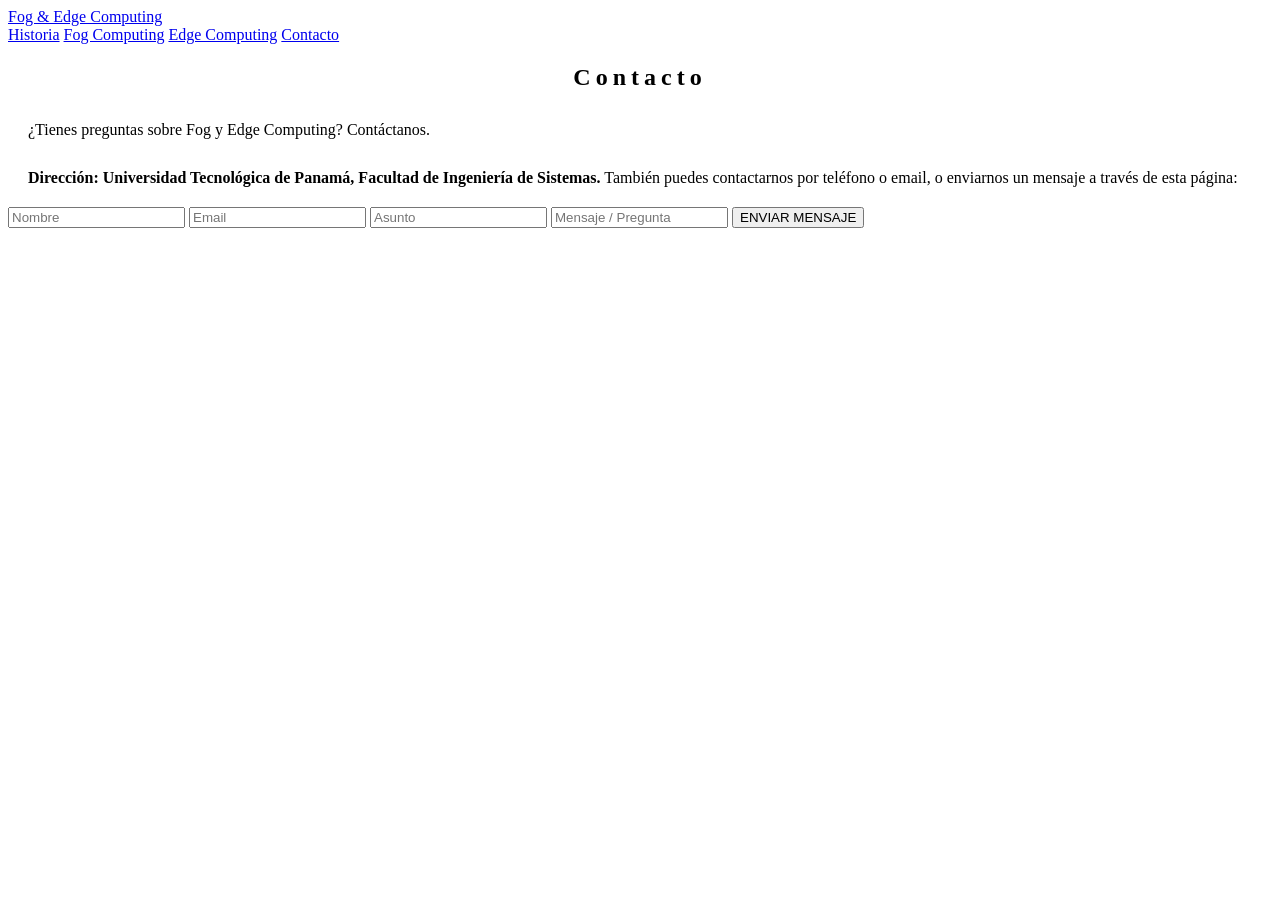
==== contacto.html @ ece4b325 "Add files via upload" ====
<!DOCTYPE html>
<html lang="es">
<meta charset="UTF-8">
<title>Fog & Edge Computing</title>
<meta name="viewport" content="width=device-width,initial-scale=1">
<link rel="stylesheet" href="https://www.w3schools.com/w3css/5/w3.css">
<link rel="stylesheet" href="css/estilosparcial.css">

<style>
body {font-family:"Times New Roman", serif}
body {
	background-image: url(https://static.vecteezy.com/system/resources/previews/002/261/151/original/phone-icon-symbol-sign-isolate-on-white-background-illustration-free-vector.jpg);
background-size: cover;                  /* scales image to cover the element */
  background-repeat: no-repeat;            /* prevents tiling */
  background-position: center center;      /* centers the image */
  background-attachment: fixed;
}
h1,h2,h3,h4,h5,h6 {font-family:serif;letter-spacing:5px}
</style>

<!-- Navbar (Sits on top) -->
<div class="w3-flex w3-top w3-white w3-wide w3-padding w3-card">
  <a href="index.html" class="w3-button">Fog & Edge Computing</a>

  <nav class="w3-flex w3-hide-small" style="margin-left:auto">
    <a href="historia.html" class="w3-button">Historia</a>
    <a href="fog.html" class="w3-button">Fog Computing</a>
    <a href="edge.html" class="w3-button">Edge Computing</a>
    <a href="contacto.html" class="w3-button">Contacto</a>
  </nav>
</div>
<!-- Contact -->
<section id="contact" class="w3-container w3-padding-64">

<h1>Contacto</h1>
<p>¿Tienes preguntas sobre Fog y Edge Computing? Contáctanos.</p>
<p>
  <b>Dirección: Universidad Tecnológica de Panamá, Facultad de Ingeniería de Sistemas.</b>
También puedes contactarnos por teléfono o email, o enviarnos un mensaje a través de esta página:
</p>

<form action="/action_page.php" target="_blank">
<p2>
<input class="w3-input w3-padding-16"
type="text" placeholder="Nombre" required name="Name">
</p2>

<p2>
<input class="w3-input w3-padding-16"
type="email" placeholder="Email" required name="Email">
</p2>

<p2>
<input class="w3-input w3-padding-16"
type="text" placeholder="Asunto" required name="Subject">
</p2>

<p2>
<input class="w3-input w3-padding-16"
type="text" placeholder="Mensaje / Pregunta"
required name="Message">
</p2>

<p2>
<button class="w3-button w3-light-grey w3-section"
type="submit">ENVIAR MENSAJE</button>
</p2>

</form>
</section>
---- css/estilosparcial.css ----
<!DOCTYPE html>
<html lang="en">
<meta charset="UTF-8">
<title>W3.CSS Catering Template</title>
<meta name="viewport" content="width=device-width,initial-scale=1">
<link rel="stylesheet" href="https://www.w3schools.com/w3css/5/w3.css">

<style>
body {font-family:"Times New Roman", serif}
h1,h2,h3,h4,h5,h6 {font-family:serif;letter-spacing:5px}
h1 {
  text-align: center
}

p {
text-align: justify;
border: 2px; 
background-color: white;
padding: 10px;
margin: 10px;
}

li {
  text-align: justify;
border: 2px; 
background-color: white;
padding: 15px;
margin: 15px;
}

</style>

<body>

<!-- Navbar (Sits on top) -->
<div class="w3-flex w3-top w3-white w3-wide w3-padding w3-card">
  <a href="#home" class="w3-button">Gourmet au Catering</a>

  <nav class="w3-flex w3-hide-small" style="margin-left:auto">
    <a href="#about" class="w3-button">About</a>
    <a href="#menu" class="w3-button">Menu</a>
    <a href="#contact" class="w3-button">Contact</a>
  </nav>
</div>

<!-- Header -->
<header class="w3-display-container">
  <img src="img_catering.jpg"
  style="width:100%" alt="Catering">
  <div class="w3-display-bottomleft w3-padding w3-text-white w3-opacity-min">
    <h1>Le Catering</h1>
  </div>
</header>

<!-- Page Content -->
<main id="home" class="w3-content" style="max-width:1000px">

<!-- About -->
<section id="about" class="w3-grid w3-padding-64"
style="grid-template-columns:repeat(auto-fit,minmax(300px,1fr))">

<div class="w3-padding-large">
  <img src="img_tablesetting2.jpg"
  class="w3-round w3-opacity-min" style="width:100%" alt="Table">
</div>

<div class="w3-padding-large">
  <h1 class="w3-center">About Catering</h1>
  <h5 class="w3-center">Tradition since 1889</h5>
  <p class="w3-large">
  The Catering was founded in blabla by Mr. Smith in lorem ipsum dolor sit amet, consectetur adipiscing elit consectetur adipiscing elit, sed do eiusmod tempor incididunt ut labore et dolore magna aliqua.</p>
  <p class="w3-large w3-text-grey">
  Excepteur sint occaecat cupidatat non proident, sunt in culpa qui officia deserunt mollit anim id est laborum consectetur adipiscing elit, sed do eiusmod temporincididunt ut labore et dolore magna aliqua.</p>    </p>
</div>

</section>

<hr>
<!-- Menu -->
<section id="menu" class="w3-grid w3-padding-64"
style="grid-template-columns:repeat(auto-fit,minmax(300px,1fr))">

<div class="w3-padding-large">
  <h1 class="w3-center">Our Menu</h1>

  <h4>Bread Basket</h4>
  <p class="w3-text-grey">
  Assortment of fresh baked fruit breads and muffins 5.50
  </p>

  <h4>Belgian Waffle</h4>
  <p class="w3-text-grey">
  Vanilla flavored batter with malted flour 7.50
  </p>

  <h4>Scrambled Eggs</h4>
  <p class="w3-text-grey">
  Scrambled eggs, roasted red pepper and garlic, with green onions 7.50
  </p>

  <h4>Blueberry Pancakes</h4>
  <p class="w3-text-grey">
  With syrup, butter and lots of berries 8.50
  </p>

</div>

<div class="w3-padding-large">
  <img src="img_tablesetting.jpg"
  class="w3-round w3-opacity-min"
  alt="Menu" style="width:100%">
</div>

</section>

<hr>
<!-- Contact -->
<section id="contact" class="w3-container w3-padding-64">

<h1>Contact</h1>
<p>We offer full-service catering for any event, large or small.</p>

<p class="w3-text-blue-grey w3-large">
<b>Catering Service, 42nd Living St, 43043 New York, NY</b>
</p>

<p>
You can also contact us by phone 00553123-2323 or email
catering@catering.com, or send us a message here:
</p>

<form action="/action_page.php" target="_blank">
<p>
<input class="w3-input w3-padding-16"
type="text" placeholder="Name" required name="Name">
</p>

<p>
<input class="w3-input w3-padding-16"
type="number" placeholder="How many people" required name="People">
</p>

<p>
<input class="w3-input w3-padding-16"
type="datetime-local" required name="date">
</p>

<p>
<input class="w3-input w3-padding-16"
type="text" placeholder="Message / Special requirements"
required name="Message">
</p>

<p>
<button class="w3-button w3-light-grey w3-section"
type="submit">SEND MESSAGE</button>
</p>

</form>
</section>

</main>

<!-- Map -->
<img src="map.jpg" style="width:100%" alt="Map">

<!-- Footer -->
<footer class="w3-center w3-light-grey w3-padding-32">
<p>
Powered by
<a href="https://www.w3schools.com/w3css/default.asp"
title="W3.CSS" target="_blank">w3.css</a>
</p>
</footer>

</body>
</html>
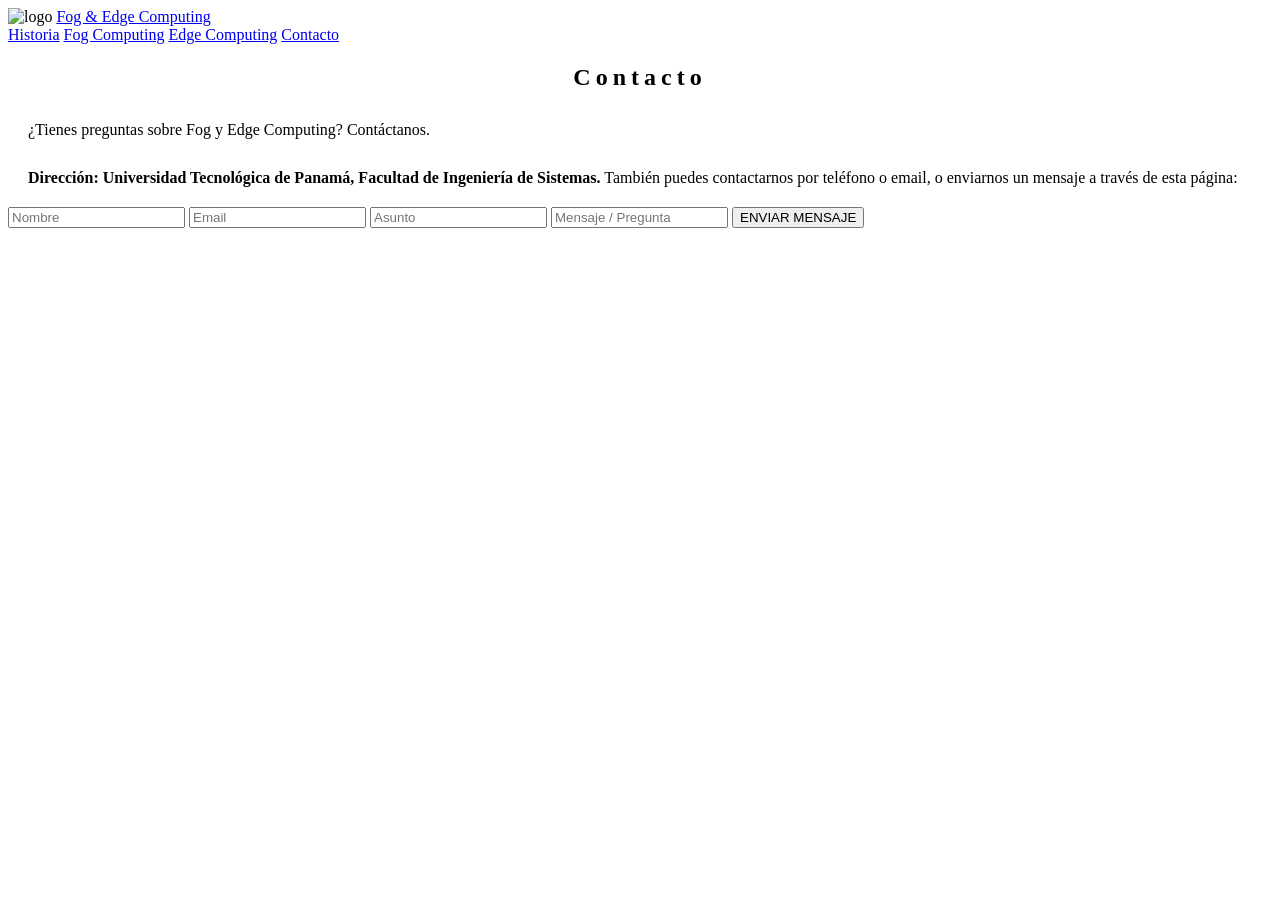
==== commit dc25b754: "Add files via upload" ====
--- a/contacto.html
+++ b/contacto.html
@@ -20,8 +20,10 @@
 
 <!-- Navbar (Sits on top) -->
 <div class="w3-flex w3-top w3-white w3-wide w3-padding w3-card">
+<header class="w3-display-container">
+  <img src="img/logo.png"
+  style="width:3%;" alt="logo">
   <a href="index.html" class="w3-button">Fog & Edge Computing</a>
-
   <nav class="w3-flex w3-hide-small" style="margin-left:auto">
     <a href="historia.html" class="w3-button">Historia</a>
     <a href="fog.html" class="w3-button">Fog Computing</a>
